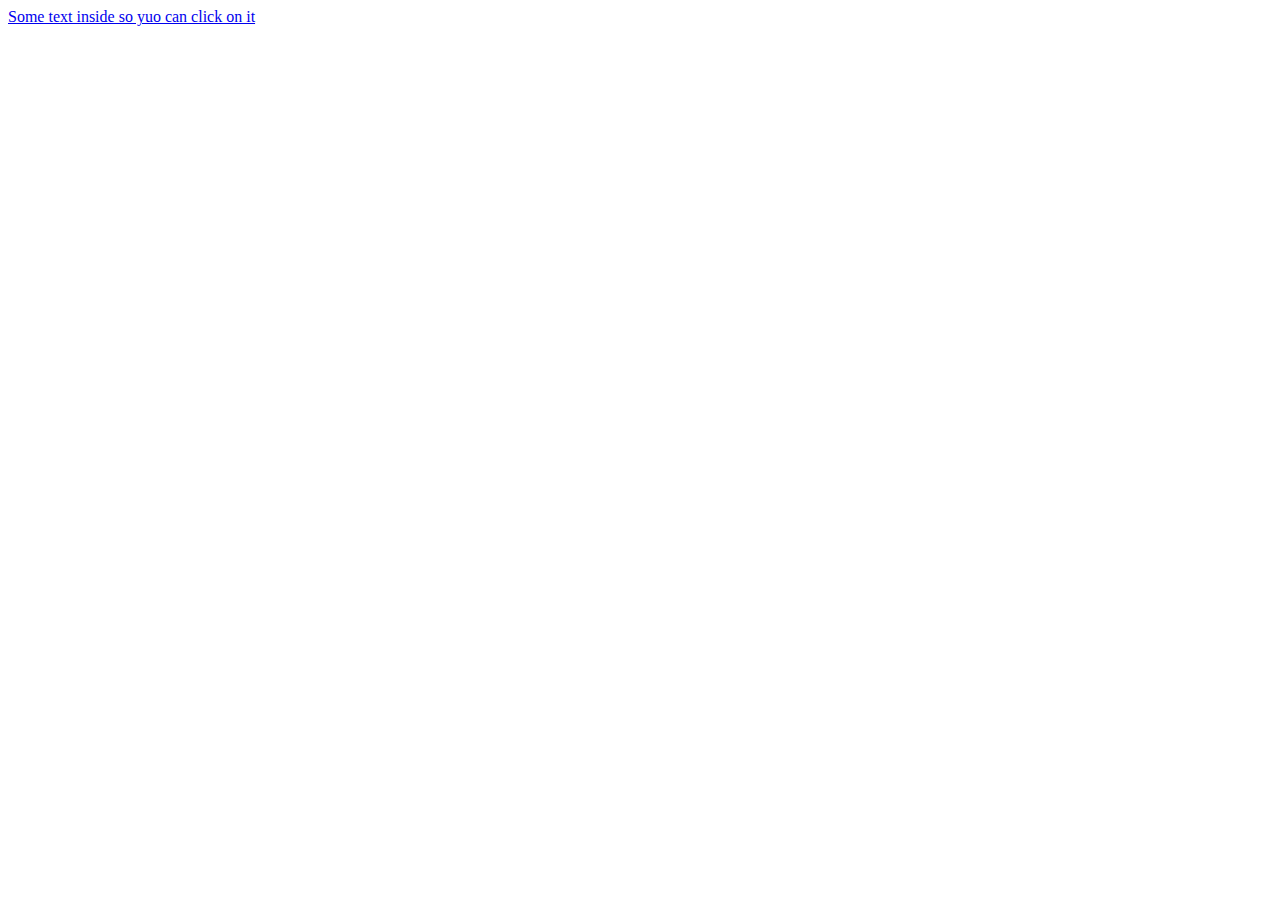
==== learnle/index.html @ ad46293d "added database queries" ====
<!DOCTYPE html>
<html lang="en">
<head>
    <meta charset="UTF-8">
    <meta http-equiv="X-UA-Compatible" content="IE=edge">
    <meta name="viewport" content="width=device-width, initial-scale=1.0">
    <title>Document</title>
</head>
<body>
    <a href="./register.php">Some text inside so yuo can click on it</a>
</body>
</html>
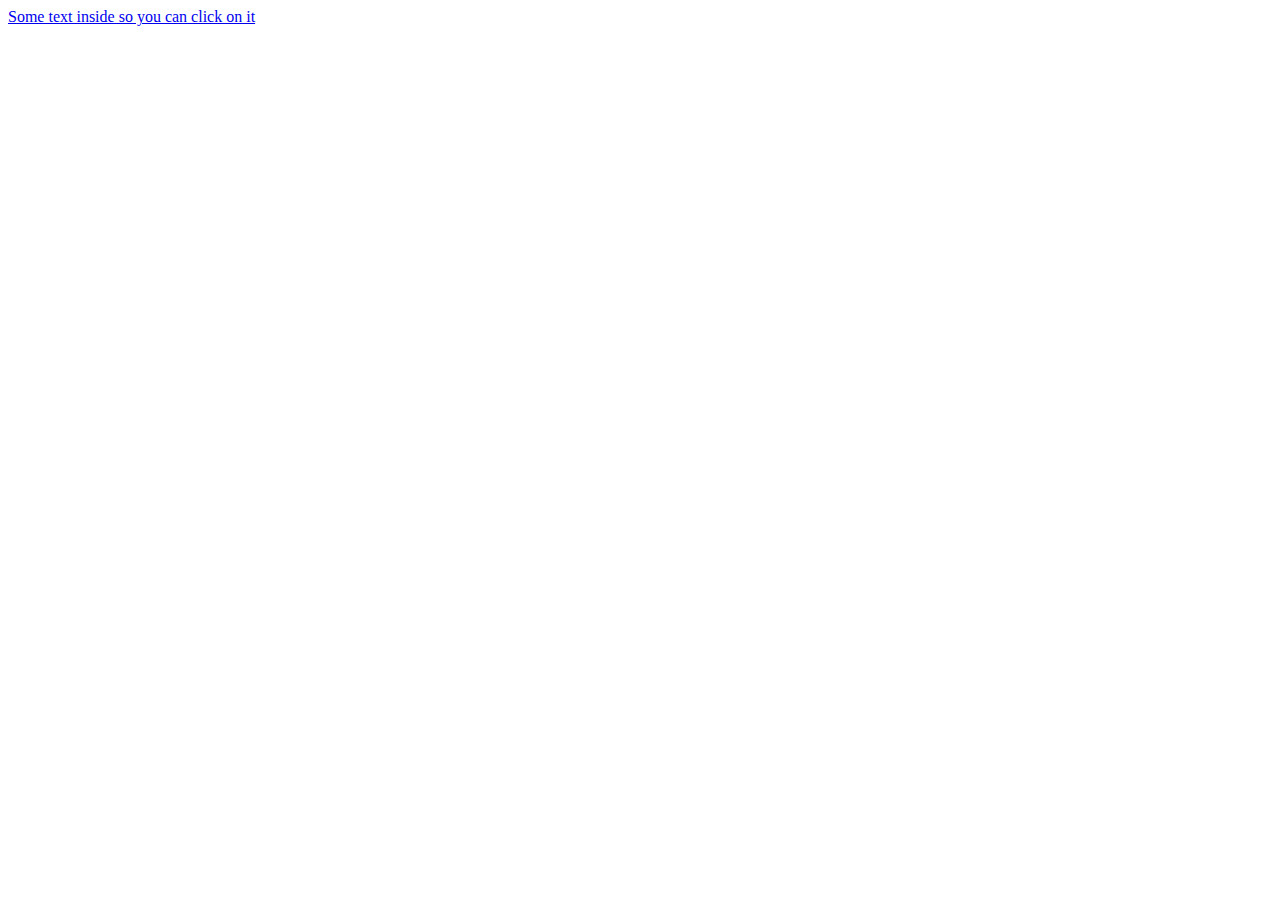
==== commit d1830d3b: "more menu/navbar" ====
--- a/learnle/index.html
+++ b/learnle/index.html
@@ -7,6 +7,6 @@
     <title>Document</title>
 </head>
 <body>
-    <a href="./register.php">Some text inside so yuo can click on it</a>
+    <a href="./register.php">Some text inside so you can click on it</a>
 </body>
 </html>